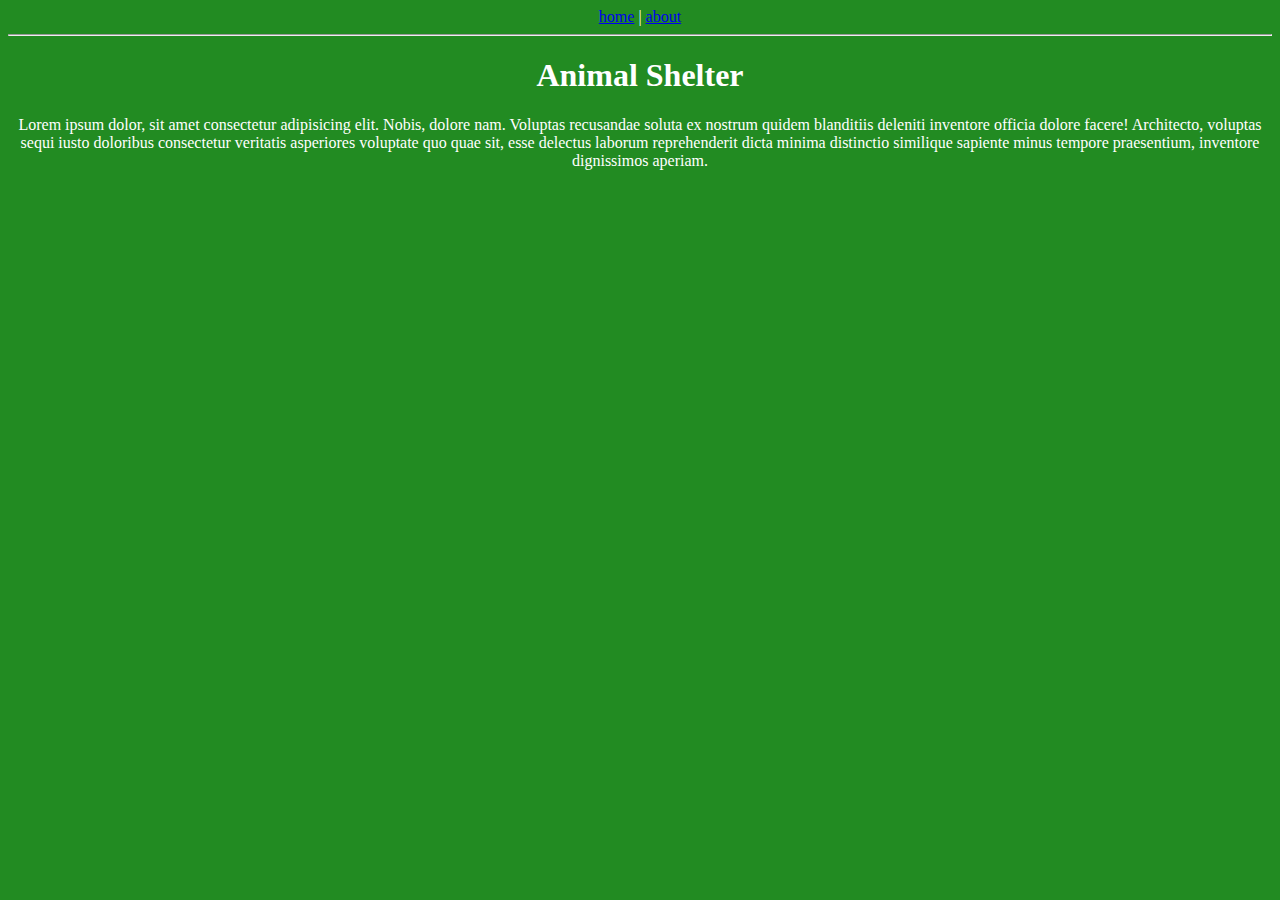
==== about.html @ 6dd87dfc "added about page and menu" ====
<!DOCTYPE html>
<html lang="en">
<head>
    <meta charset="UTF-8">
    <meta name="viewport" content="width=device-width, initial-scale=1.0">
    <title>About</title>
    <link rel="stylesheet" href="style.css">
</head>
<body>
    <a href="index.html">home</a>
    <span>|</span>
    <a href="about.html">about</a>
    <hr>
    <h1>Animal Shelter</h1>
    <p>Lorem ipsum dolor, sit amet consectetur adipisicing elit. Nobis, dolore nam. Voluptas recusandae soluta ex nostrum quidem blanditiis deleniti inventore officia dolore facere! Architecto, voluptas sequi iusto doloribus consectetur veritatis asperiores voluptate quo quae sit, esse delectus laborum reprehenderit dicta minima distinctio similique sapiente minus tempore praesentium, inventore dignissimos aperiam.</p>
</body>
</html>
---- style.css ----
body{
    background-color: forestgreen;
    color: white;
    text-align: center;
}
ul>li{
    color:rebeccapurple;
    font-size: xx-large;
}
.home-image{
    width: 250px;
    border: 1px solid black;
}
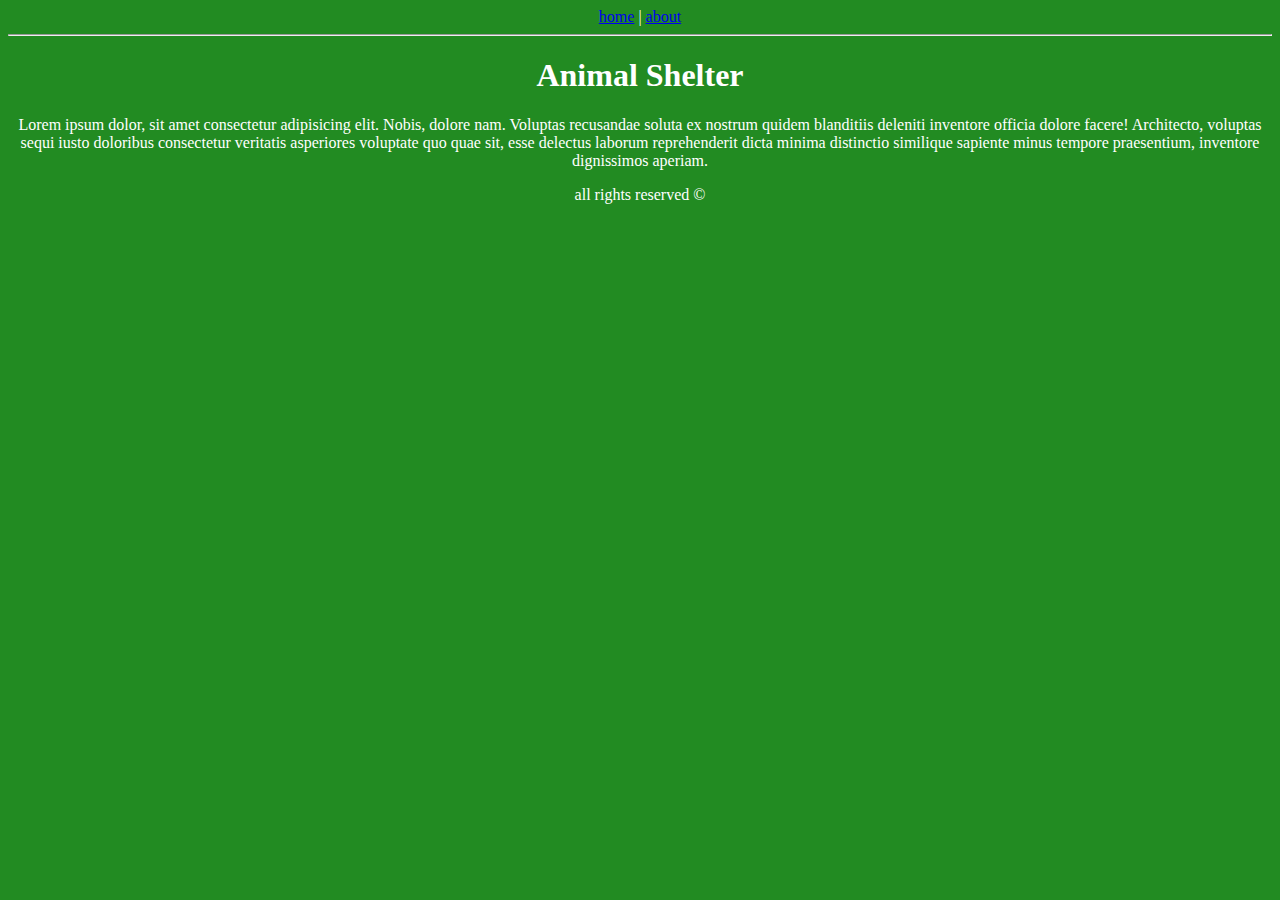
==== commit 5947a91e: "added rights (excluding lefts)" ====
--- a/about.html
+++ b/about.html
@@ -13,5 +13,6 @@
     <hr>
     <h1>Animal Shelter</h1>
     <p>Lorem ipsum dolor, sit amet consectetur adipisicing elit. Nobis, dolore nam. Voluptas recusandae soluta ex nostrum quidem blanditiis deleniti inventore officia dolore facere! Architecto, voluptas sequi iusto doloribus consectetur veritatis asperiores voluptate quo quae sit, esse delectus laborum reprehenderit dicta minima distinctio similique sapiente minus tempore praesentium, inventore dignissimos aperiam.</p>
+    <p>all rights reserved &copy;</p>
 </body>
 </html>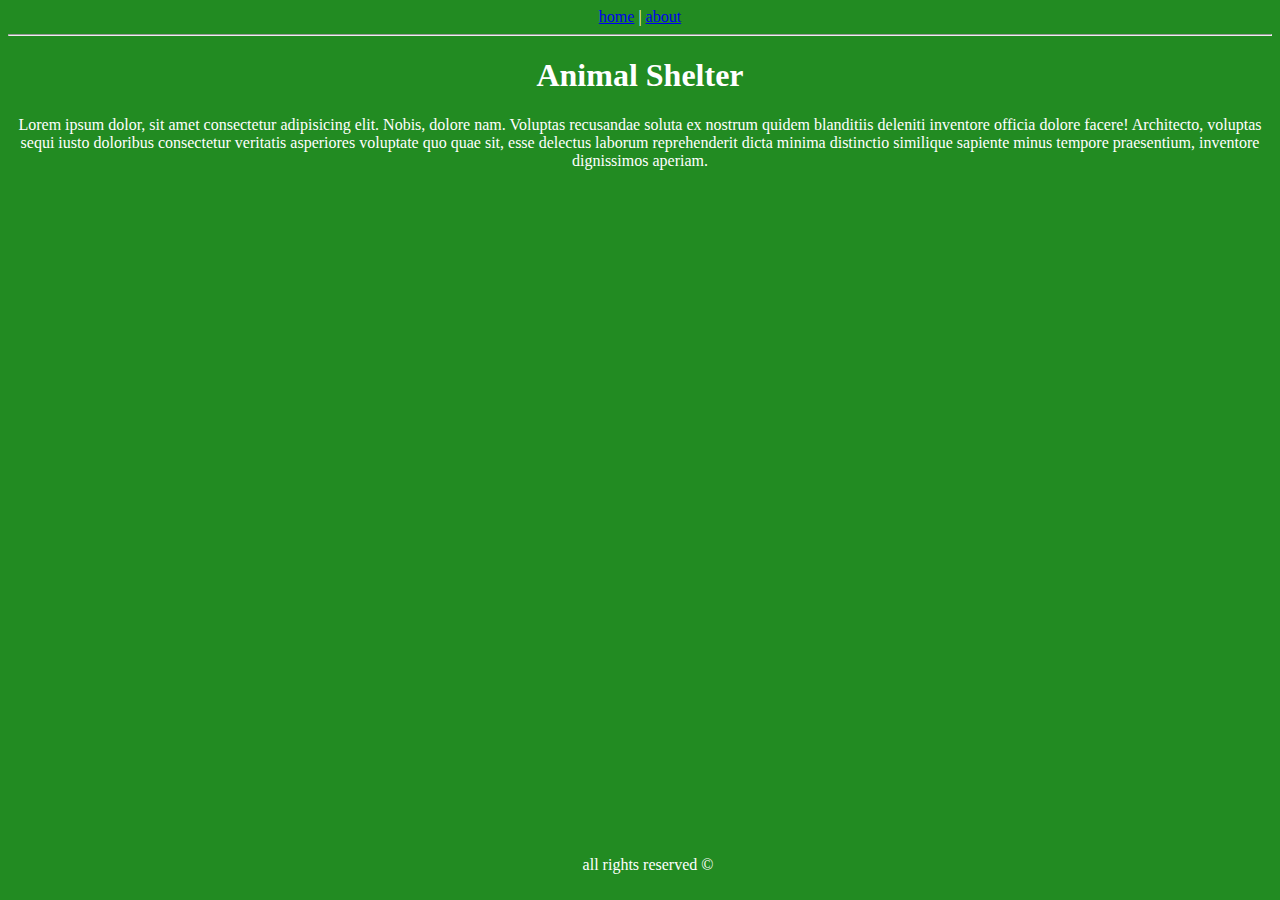
==== commit 0703651d: "fixed rights and lefts" ====
--- a/about.html
+++ b/about.html
@@ -13,6 +13,8 @@
     <hr>
     <h1>Animal Shelter</h1>
     <p>Lorem ipsum dolor, sit amet consectetur adipisicing elit. Nobis, dolore nam. Voluptas recusandae soluta ex nostrum quidem blanditiis deleniti inventore officia dolore facere! Architecto, voluptas sequi iusto doloribus consectetur veritatis asperiores voluptate quo quae sit, esse delectus laborum reprehenderit dicta minima distinctio similique sapiente minus tempore praesentium, inventore dignissimos aperiam.</p>
-    <p>all rights reserved &copy;</p>
+    <div class="copyrights">
+        <p>all rights reserved &copy;</p>
+    </div>
 </body>
 </html>--- a/style.css
+++ b/style.css
@@ -11,3 +11,8 @@
     width: 250px;
     border: 1px solid black;
 }
+.copyrights{
+    position: absolute;
+    bottom: 10px;
+    width: 100%;
+}